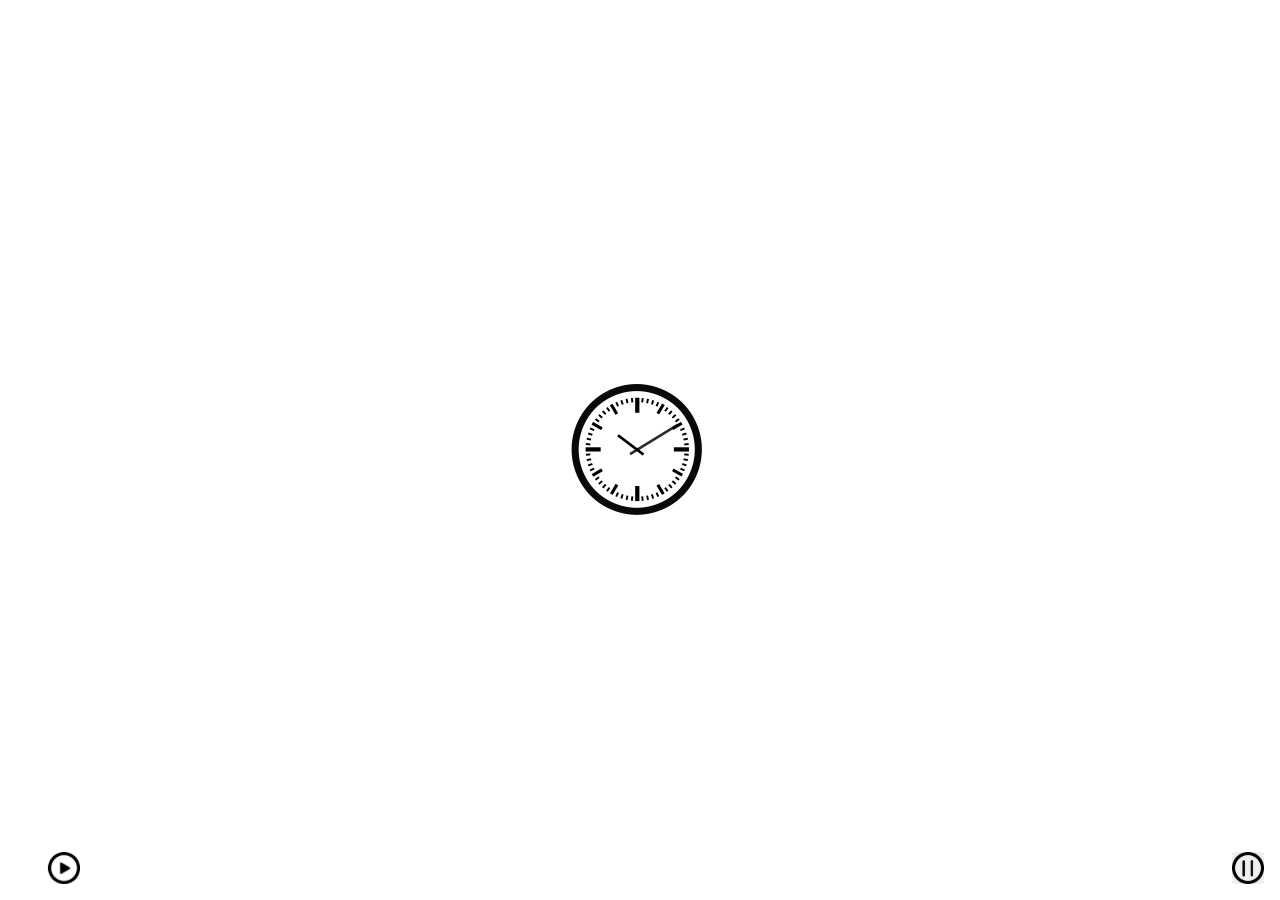
==== andrewwillette.com/htdocs/index.html @ 512b0091 "updated audio player" ====
<html>
<head>
	<meta content="text/html;charset=utf-8" http-equiv="Content-Type">

	<link rel="stylesheet" type="text/css" href="WillettePage.css"> 
	
</head>
<title>Andrew Willette's Web Page</title>
<body>
	
    <table cellpadding="0" cellspacing="0" width="100%" height="100%">
      <tr>
        <td width="100%" height="100%" valign="center">
          <center id="centerscreen">
             <img id ="logo" src="Resources/Images/clock.png" alt="TenTen" />
          </center>
        </td>
      </tr>
    </table>
    <table display="table" margin = "0">
	  <audio id="player"></audio>

      <ul id="playlist">
      	<li source="Resources/Audio/10am.wav"><a>10am.wav</a></li>
       </ul>

      <button id="stop"><span>Stop</span></button>
    </table>
    <script type="text/javascript" src="myscripts.js"></script>  
</body>
</html>
---- andrewwillette.com/htdocs/WillettePage.css ----
#logo{
	height:10rem;
	width:10rem;
}

#playlist{
	list-style-type:none;
	position: fixed;
    bottom: 0;

    text-align:center;
}
#playlist li{
	display:inline-block;
	background-image:url(Resources/Images/playbutton.png);
	background-repeat: no-repeat;
    background-position: center;
    background-size:2rem;
    height:2rem;
    width:2rem;
}
#playlist li a{
	visibility:hidden;
	
}
#stop{
	background-image: url(Resources/Images/pausebutton.png);
  background-repeat: no-repeat;
  background-position: center;
  background-size:2rem;
  /* put the height and width of your image here */
  height: 2rem;
  width: 2rem;
  border: none;
  position:fixed;
  bottom:1rem;
  right:1rem;

}
#stop span{
	display:none;
}
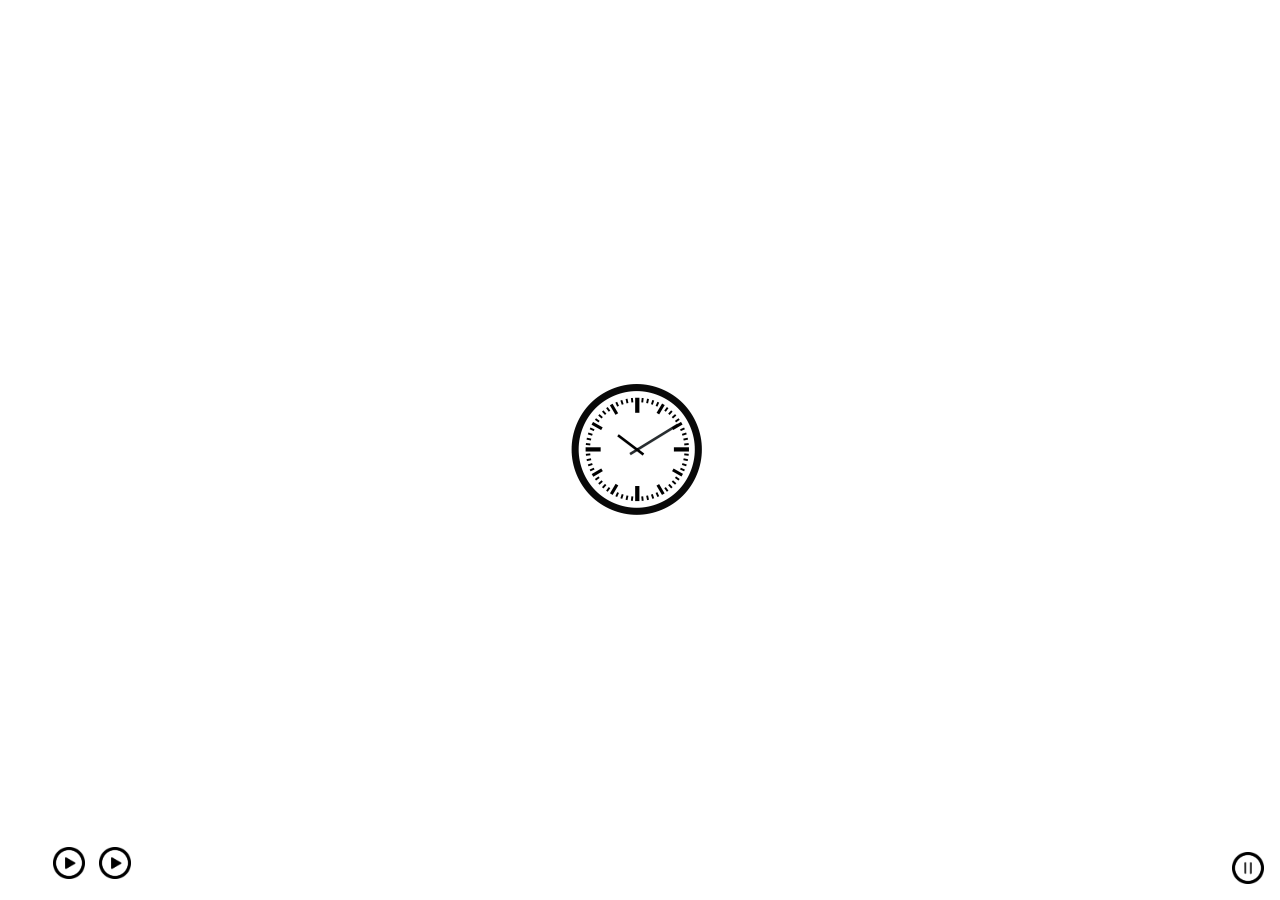
==== commit 5fa6df57: "updated images" ====
--- a/andrewwillette.com/htdocs/index.html
+++ b/andrewwillette.com/htdocs/index.html
@@ -22,9 +22,10 @@
 
       <ul id="playlist">
       	<li source="Resources/Audio/10am.wav"><a>10am.wav</a></li>
+      	<li source="Resources/Audio/tooEarly.wav"><a>tooearly.wav</a></li>
        </ul>
 
-      <button id="stop"><span>Stop</span></button>
+      <button type="submit" id="stop"><span>Stop</span></button>
     </table>
     <script type="text/javascript" src="myscripts.js"></script>  
 </body>
--- a/andrewwillette.com/htdocs/WillettePage.css
+++ b/andrewwillette.com/htdocs/WillettePage.css
@@ -20,6 +20,7 @@
     background-size:2rem;
     height:2rem;
     width:2rem;
+    margin:5px;
 }
 #playlist li a{
 	visibility:hidden;
@@ -31,6 +32,7 @@
   background-position: center;
   background-size:2rem;
   /* put the height and width of your image here */
+  background-color:white;
   height: 2rem;
   width: 2rem;
   border: none;
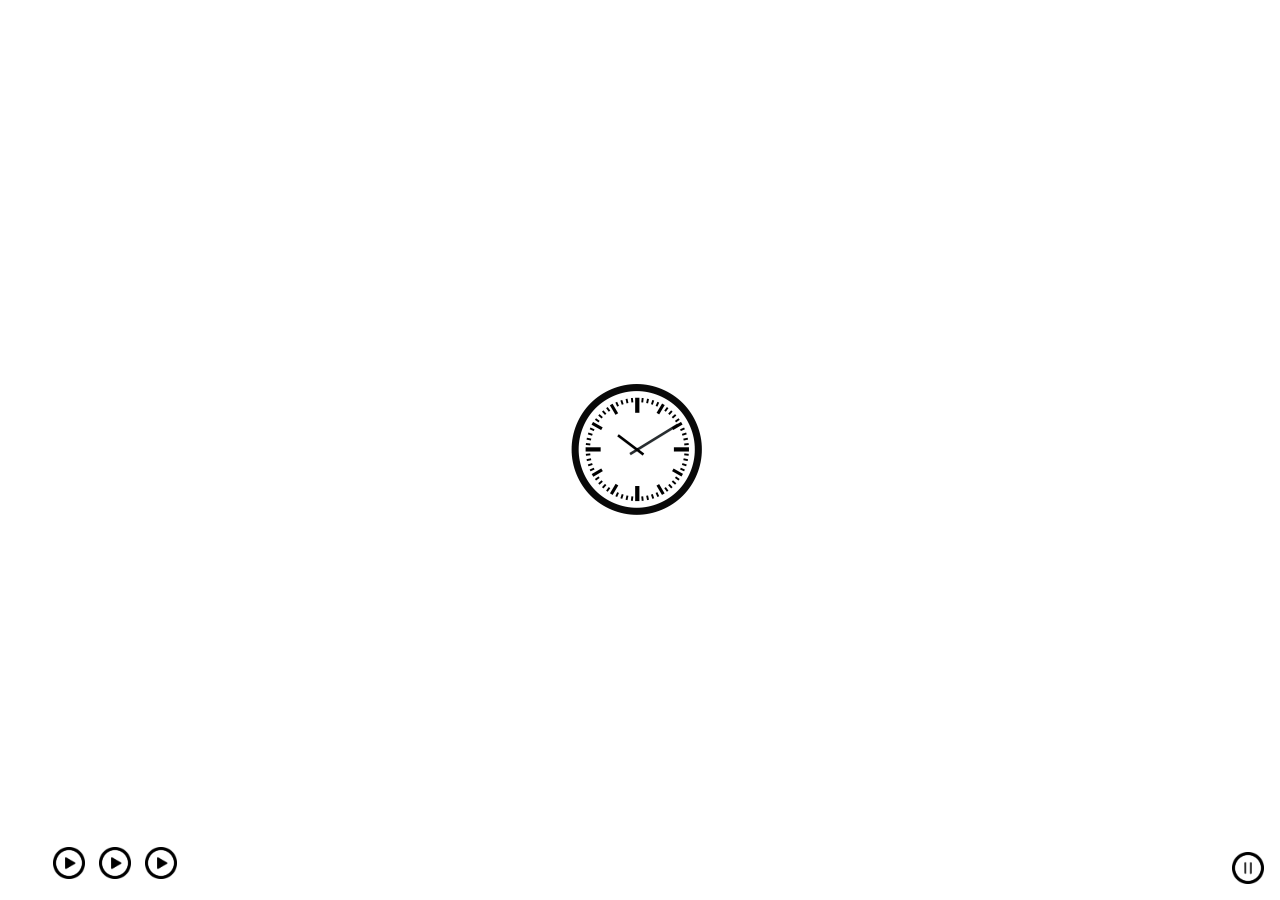
==== commit 21758525: "updated audio and pause feature" ====
--- a/andrewwillette.com/htdocs/index.html
+++ b/andrewwillette.com/htdocs/index.html
@@ -22,7 +22,8 @@
 
       <ul id="playlist">
       	<li source="Resources/Audio/10am.wav"><a>10am.wav</a></li>
-      	<li source="Resources/Audio/tooEarly.wav"><a>tooearly.wav</a></li>
+      	<li source="Resources/Audio/stillEarly.wav"><a>stillEarly.wav</a></li>
+      	<li source="Resources/Audio/afterBreakfast.wav"><a>afterBreakfast.wav</a></li>
        </ul>
 
       <button type="submit" id="stop"><span>Stop</span></button>
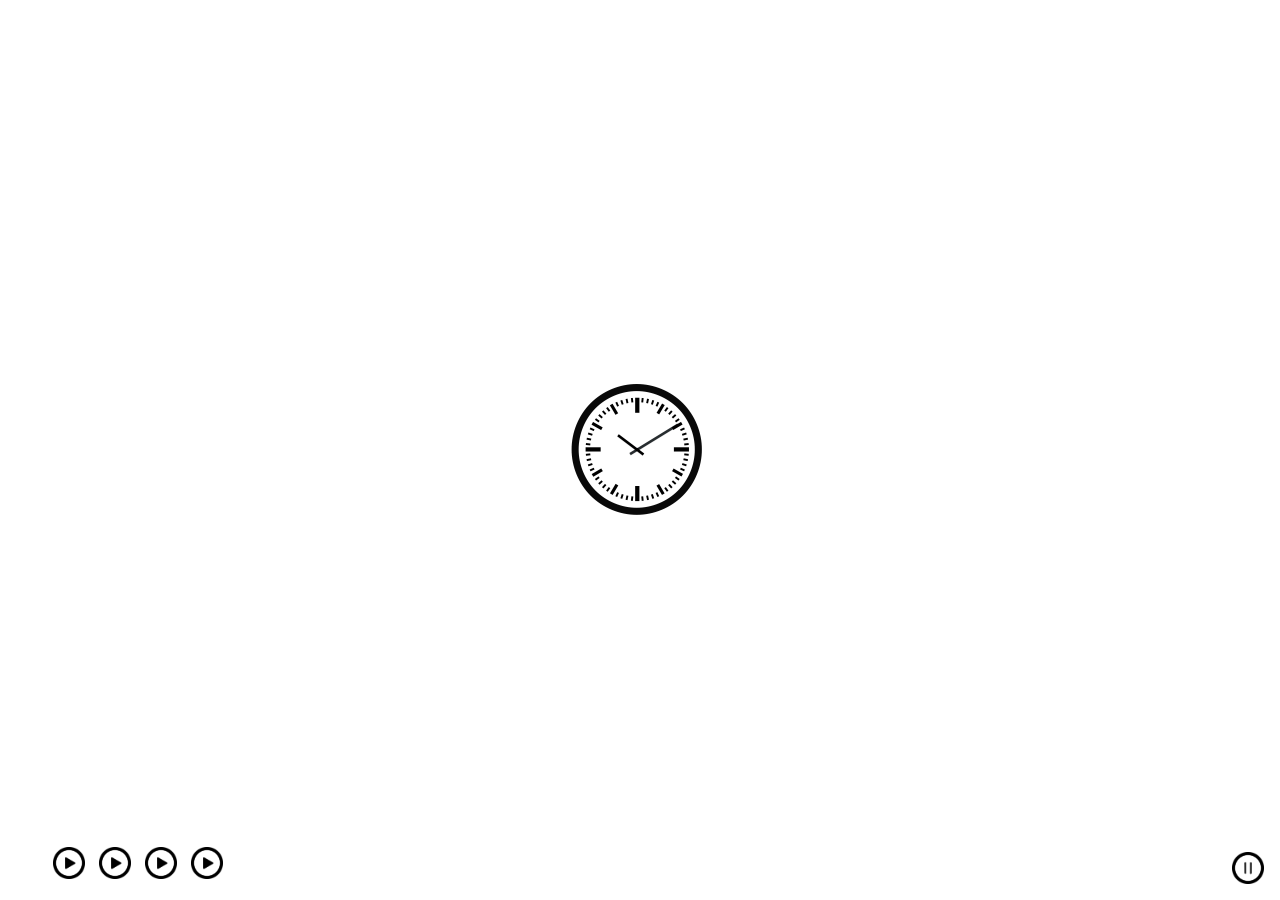
==== commit 9a96909f: "added audio" ====
--- a/andrewwillette.com/htdocs/index.html
+++ b/andrewwillette.com/htdocs/index.html
@@ -24,6 +24,7 @@
       	<li source="Resources/Audio/10am.wav"><a>10am.wav</a></li>
       	<li source="Resources/Audio/stillEarly.wav"><a>stillEarly.wav</a></li>
       	<li source="Resources/Audio/afterBreakfast.wav"><a>afterBreakfast.wav</a></li>
+      	<li source="Resources/Audio/Finally.wav"><a>Finally.wav</a></li>
        </ul>
 
       <button type="submit" id="stop"><span>Stop</span></button>
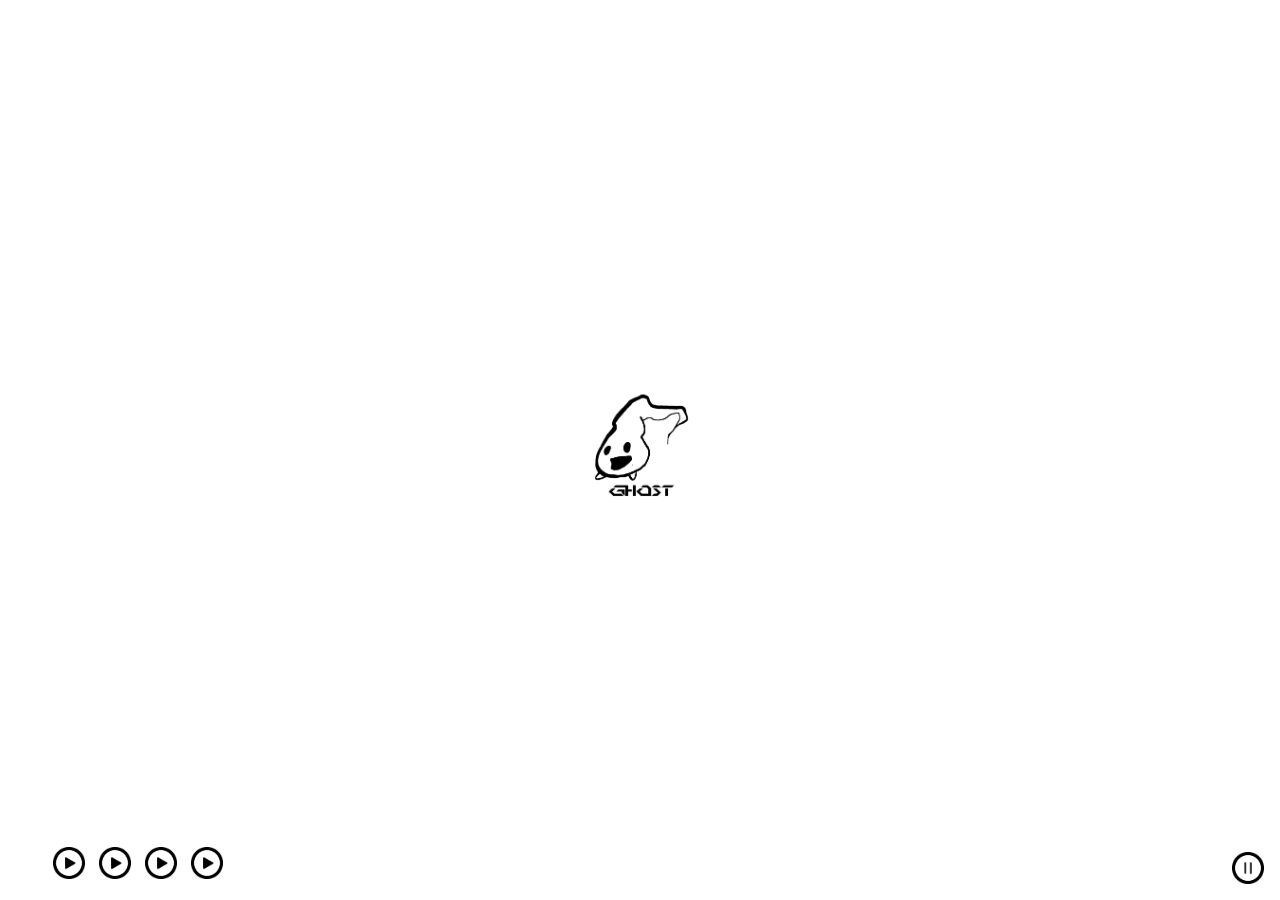
==== commit 6d5a9c0d: "updated log" ====
--- a/andrewwillette.com/htdocs/index.html
+++ b/andrewwillette.com/htdocs/index.html
@@ -12,7 +12,7 @@
       <tr>
         <td width="100%" height="100%" valign="center">
           <center id="centerscreen">
-             <img id ="logo" src="Resources/Images/clock.png" alt="TenTen" />
+             <img id ="logo" src="Resources/Images/ghost.png" alt="TenTen" />
           </center>
         </td>
       </tr>
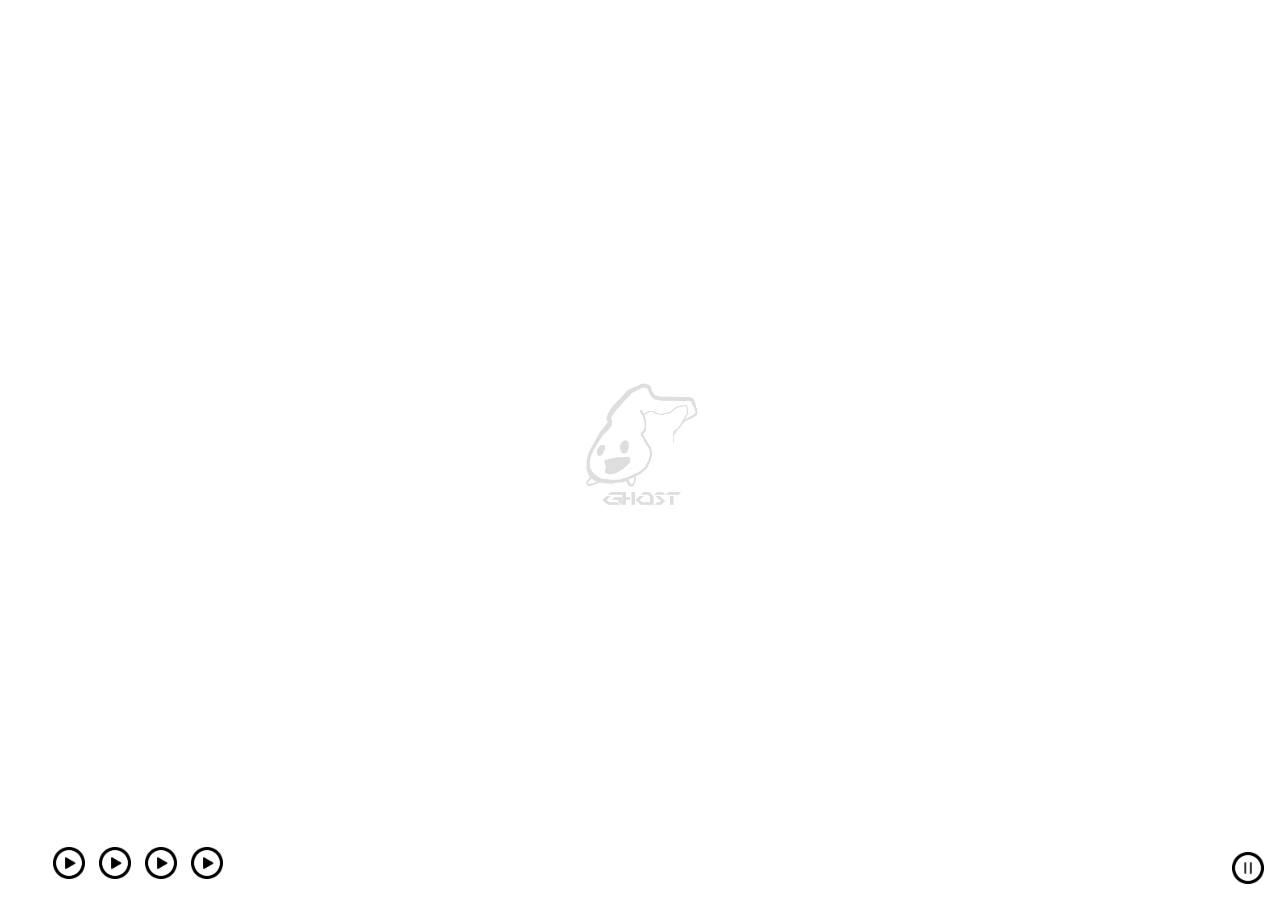
==== commit 9c7842a7: "added fade in" ====
--- a/andrewwillette.com/htdocs/index.html
+++ b/andrewwillette.com/htdocs/index.html
@@ -3,7 +3,7 @@
 	<meta content="text/html;charset=utf-8" http-equiv="Content-Type">
 
 	<link rel="stylesheet" type="text/css" href="WillettePage.css"> 
-	
+	<script src="jquery-3.2.1.js"></script>
 </head>
 <title>Andrew Willette's Web Page</title>
 <body>
@@ -12,7 +12,7 @@
       <tr>
         <td width="100%" height="100%" valign="center">
           <center id="centerscreen">
-             <img id ="logo" src="Resources/Images/ghost.png" alt="TenTen" />
+             <img id ="logo"  src="Resources/Images/ghost.png" alt="TenTen" />
           </center>
         </td>
       </tr>
@@ -29,6 +29,7 @@
 
       <button type="submit" id="stop"><span>Stop</span></button>
     </table>
+    
     <script type="text/javascript" src="myscripts.js"></script>  
 </body>
 </html>
--- a/andrewwillette.com/htdocs/WillettePage.css
+++ b/andrewwillette.com/htdocs/WillettePage.css
@@ -1,10 +1,12 @@
 
 
 #logo{
-	height:10rem;
-	width:10rem;
+	height:12rem;
+	width:12rem;
+  /* set display to none for fade-in */
+  display: none;
+
 }
-
 #playlist{
 	list-style-type:none;
 	position: fixed;
@@ -31,7 +33,7 @@
   background-repeat: no-repeat;
   background-position: center;
   background-size:2rem;
-  /* put the height and width of your image here */
+  
   background-color:white;
   height: 2rem;
   width: 2rem;
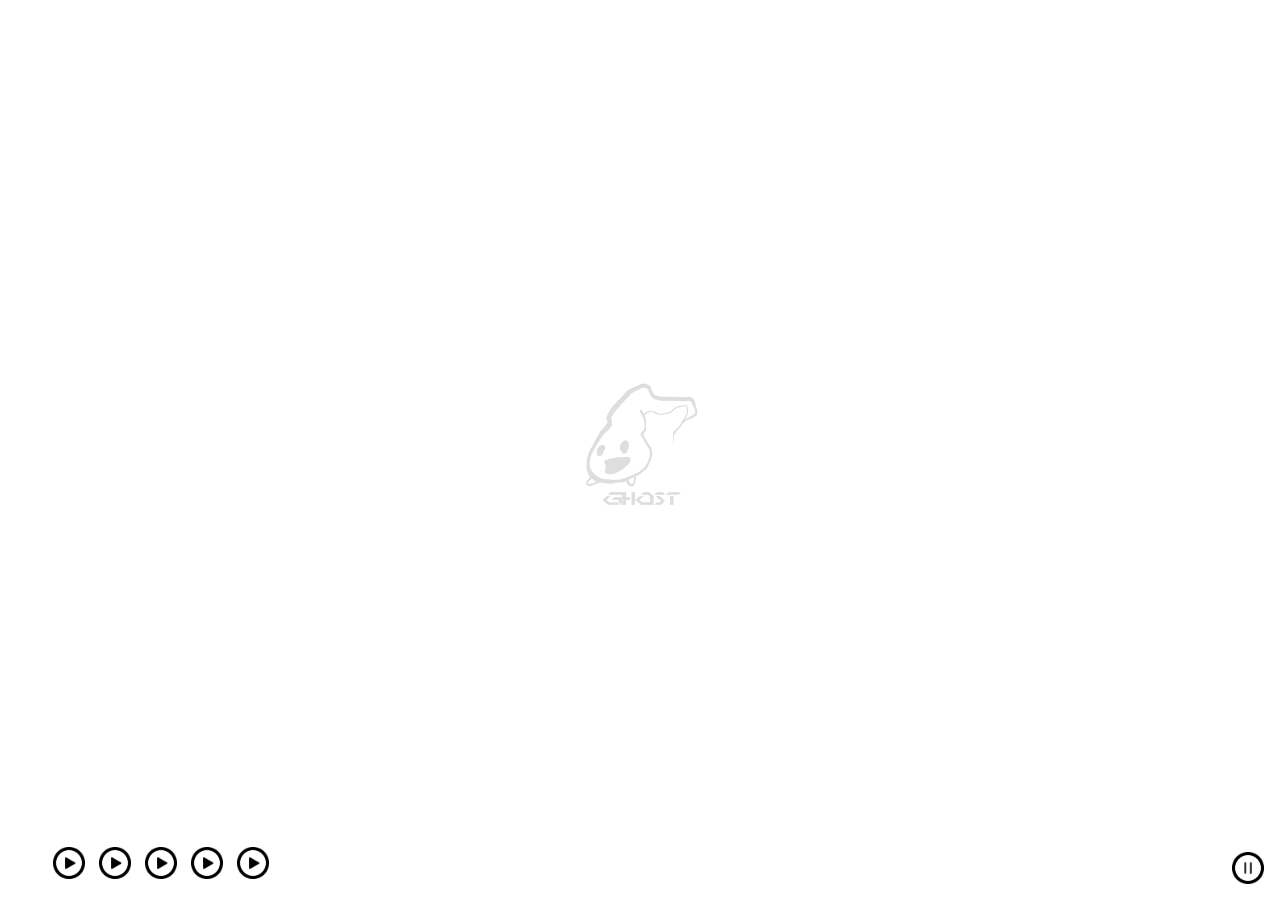
==== commit 4d8bd395: "updated audio and list markup" ====
--- a/andrewwillette.com/htdocs/index.html
+++ b/andrewwillette.com/htdocs/index.html
@@ -21,10 +21,11 @@
 	  <audio id="player"></audio>
 
       <ul id="playlist">
-      	<li source="Resources/Audio/10am.wav"><a>10am.wav</a></li>
-      	<li source="Resources/Audio/stillEarly.wav"><a>stillEarly.wav</a></li>
-      	<li source="Resources/Audio/afterBreakfast.wav"><a>afterBreakfast.wav</a></li>
-      	<li source="Resources/Audio/Finally.wav"><a>Finally.wav</a></li>
+      	<li source="Resources/Audio/10am.wav"><a>10am</a></li>
+      	<li source="Resources/Audio/stillEarly.wav"><a>stillEarly</a></li>
+      	<li source="Resources/Audio/afterBreakfast.wav"><a>afterBreakfast</a></li>
+      	<li source="Resources/Audio/Louree.wav"><a>Louree</a></li>
+      	<li source="Resources/Audio/Finally.wav"><a>Finally</a></li>
        </ul>
 
       <button type="submit" id="stop"><span>Stop</span></button>
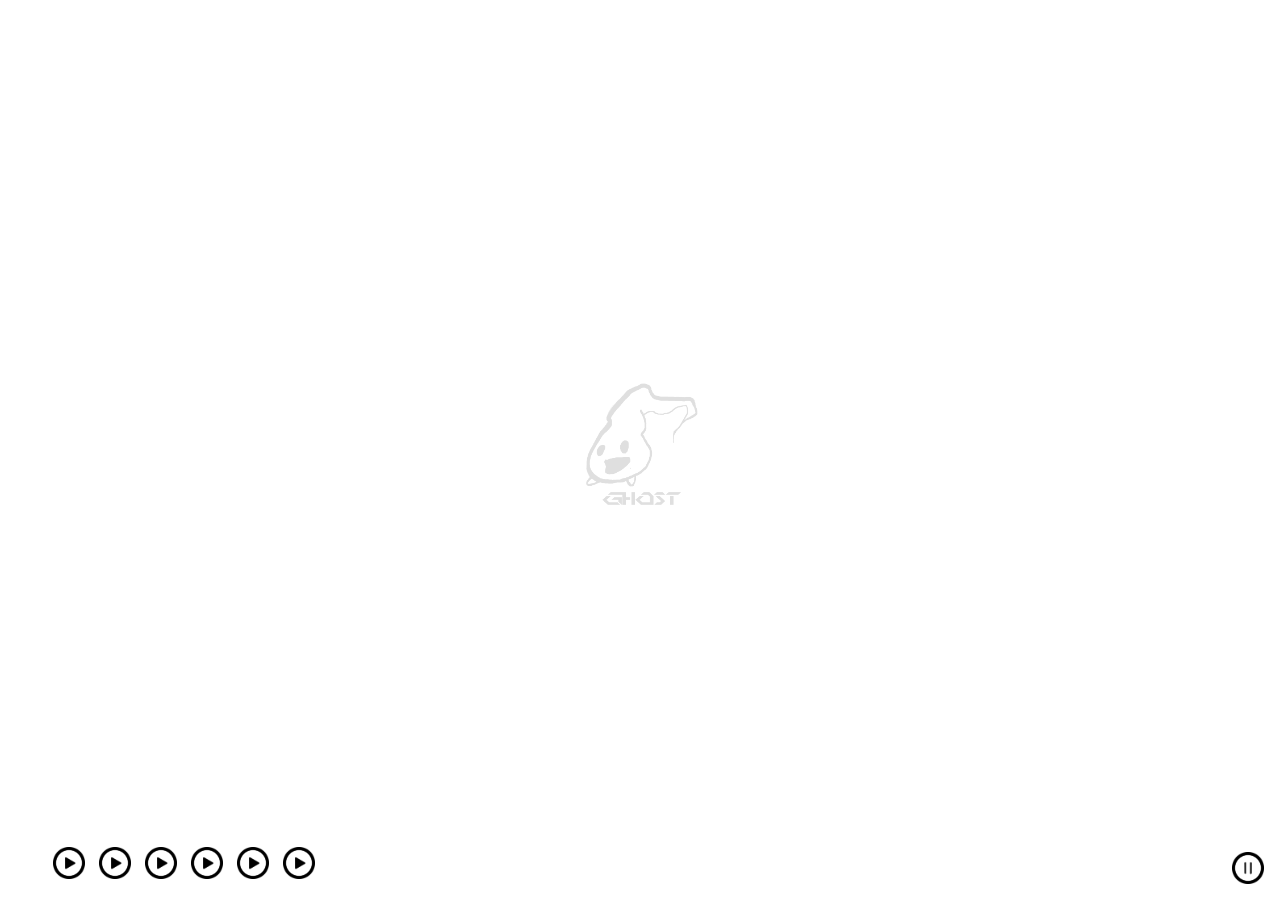
==== commit bd2ce270: "added audio files" ====
--- a/andrewwillette.com/htdocs/index.html
+++ b/andrewwillette.com/htdocs/index.html
@@ -26,6 +26,7 @@
       	<li source="Resources/Audio/afterBreakfast.wav"><a>afterBreakfast</a></li>
       	<li source="Resources/Audio/Louree.wav"><a>Louree</a></li>
       	<li source="Resources/Audio/Finally.wav"><a>Finally</a></li>
+      	<li source="Resources/Audio/tillSunrise.wav"><a>tillSunrise</a></li>
        </ul>
 
       <button type="submit" id="stop"><span>Stop</span></button>
